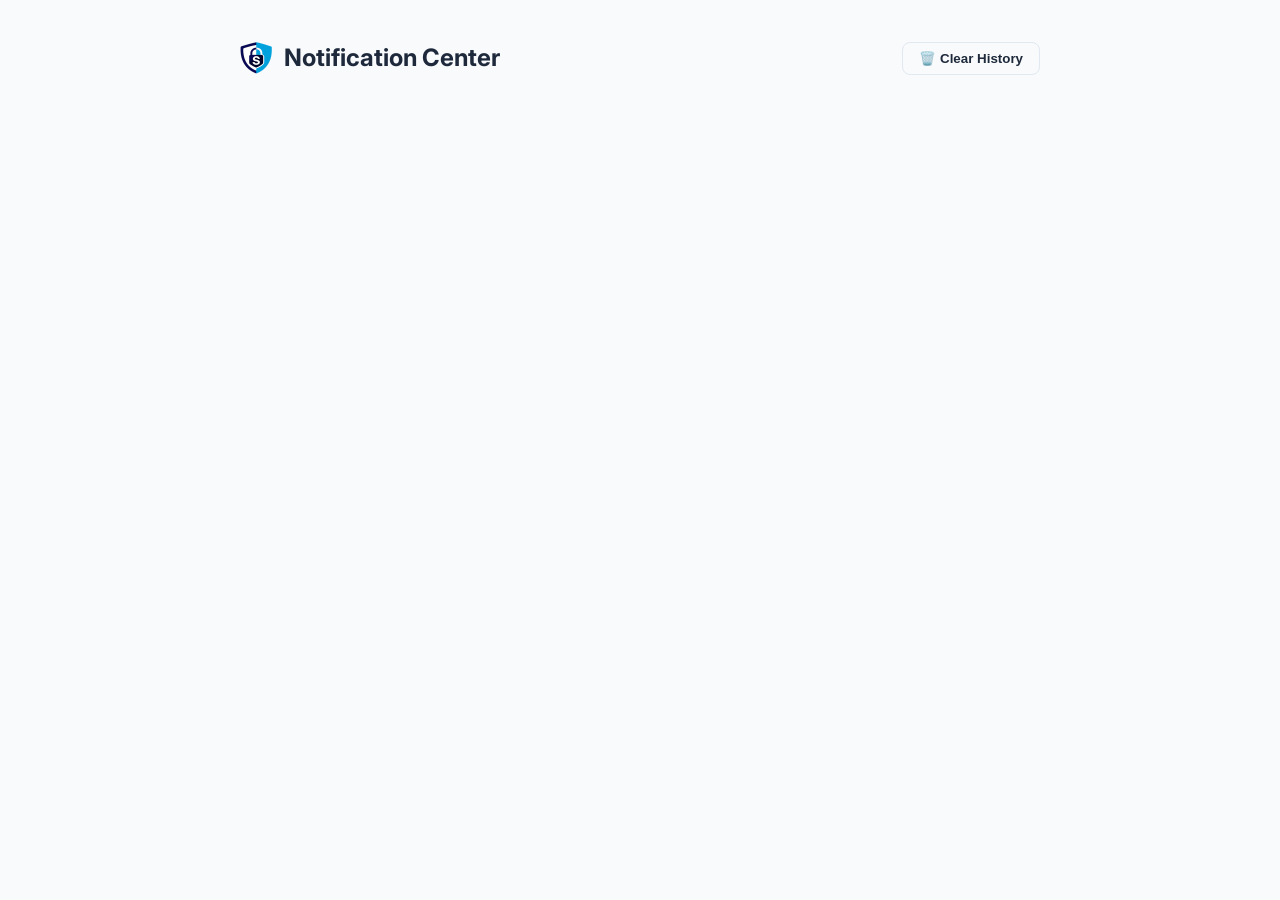
==== notifications/notifications.html @ 54020696 "Restored" ====
<!DOCTYPE html>
<html lang="en">

<head>
    <meta charset="UTF-8">
    <meta name="viewport" content="width=device-width, initial-scale=1.0">
    <title>Notification Center - Shadow Shield</title>
    <link rel="stylesheet" href="notifications.css">
    <link href="https://fonts.googleapis.com/css2?family=Inter:wght@400;500;600;700&display=swap" rel="stylesheet">
</head>

<body>
    <div class="container">
        <header>
            <div class="logo-area">
                <img src="../assets/icons/icon128.png" alt="Shadow Shield">
                <h1>Notification Center</h1>
            </div>
            <button id="clear-history" class="secondary-btn">🗑️ Clear History</button>
        </header>

        <main>
            <div id="empty-state" class="empty-state">
                <div class="empty-icon">🔔</div>
                <h2>No notifications yet</h2>
                <p>Your alert history will appear here as you use Shadow Shield.</p>
            </div>

            <div id="notification-list" class="notification-list">
                <!-- Notifications will be injected here -->
            </div>
        </main>
    </div>
    <script src="notifications.js"></script>
</body>

</html>
---- notifications/notifications.css ----
:root {
    --primary: #6C63FF;
    --success: #34D399;
    --warning: #FBBF24;
    --danger: #F87171;
    --dark: #0F172A;
    --bg: #F8FAFC;
    --card: #FFFFFF;
    --text: #1E293B;
    --text-muted: #64748B;
    --border: #E2E8F0;
}

@media (prefers-color-scheme: dark) {
    :root {
        --bg: #0F172A;
        --card: #1E293B;
        --text: #F8FAFC;
        --text-muted: #94A3B8;
        --border: #334155;
    }
}

body {
    margin: 0;
    font-family: 'Inter', sans-serif;
    background-color: var(--bg);
    color: var(--text);
    line-height: 1.5;
}

.container {
    max-width: 800px;
    margin: 40px auto;
    padding: 0 20px;
}

header {
    display: flex;
    justify-content: space-between;
    align-items: center;
    margin-bottom: 32px;
}

.logo-area {
    display: flex;
    align-items: center;
    gap: 12px;
}

.logo-area img {
    width: 32px;
    height: 32px;
}

h1 {
    font-size: 24px;
    font-weight: 700;
    margin: 0;
}

.secondary-btn {
    background: transparent;
    border: 1px solid var(--border);
    color: var(--text);
    padding: 8px 16px;
    border-radius: 8px;
    font-weight: 600;
    cursor: pointer;
    transition: all 0.2s;
}

.secondary-btn:hover {
    background: var(--border);
}

.notification-list {
    display: flex;
    flex-direction: column;
    gap: 16px;
}

.notification-item {
    background: var(--card);
    border: 1px solid var(--border);
    border-radius: 12px;
    padding: 16px;
    display: flex;
    gap: 16px;
    animation: fadeIn 0.3s ease-out;
}

.notif-icon {
    font-size: 24px;
    flex-shrink: 0;
}

.notif-content {
    flex-grow: 1;
}

.notif-header {
    display: flex;
    justify-content: space-between;
    align-items: flex-start;
    margin-bottom: 4px;
}

.notif-title {
    font-weight: 700;
    font-size: 16px;
}

.notif-time {
    font-size: 12px;
    color: var(--text-muted);
}

.notif-message {
    font-size: 14px;
    color: var(--text);
    margin-bottom: 8px;
}

.notif-platform {
    font-size: 12px;
    color: var(--primary);
    font-weight: 600;
}

.empty-state {
    display: none;
    flex-direction: column;
    align-items: center;
    justify-content: center;
    padding: 80px 0;
    text-align: center;
    color: var(--text-muted);
}

.empty-icon {
    font-size: 64px;
    margin-bottom: 24px;
    opacity: 0.3;
}

.empty-state h2 {
    margin: 0 0 8px 0;
    color: var(--text);
}

@keyframes fadeIn {
    from {
        opacity: 0;
        transform: translateY(10px);
    }

    to {
        opacity: 1;
        transform: translateY(0);
    }
}
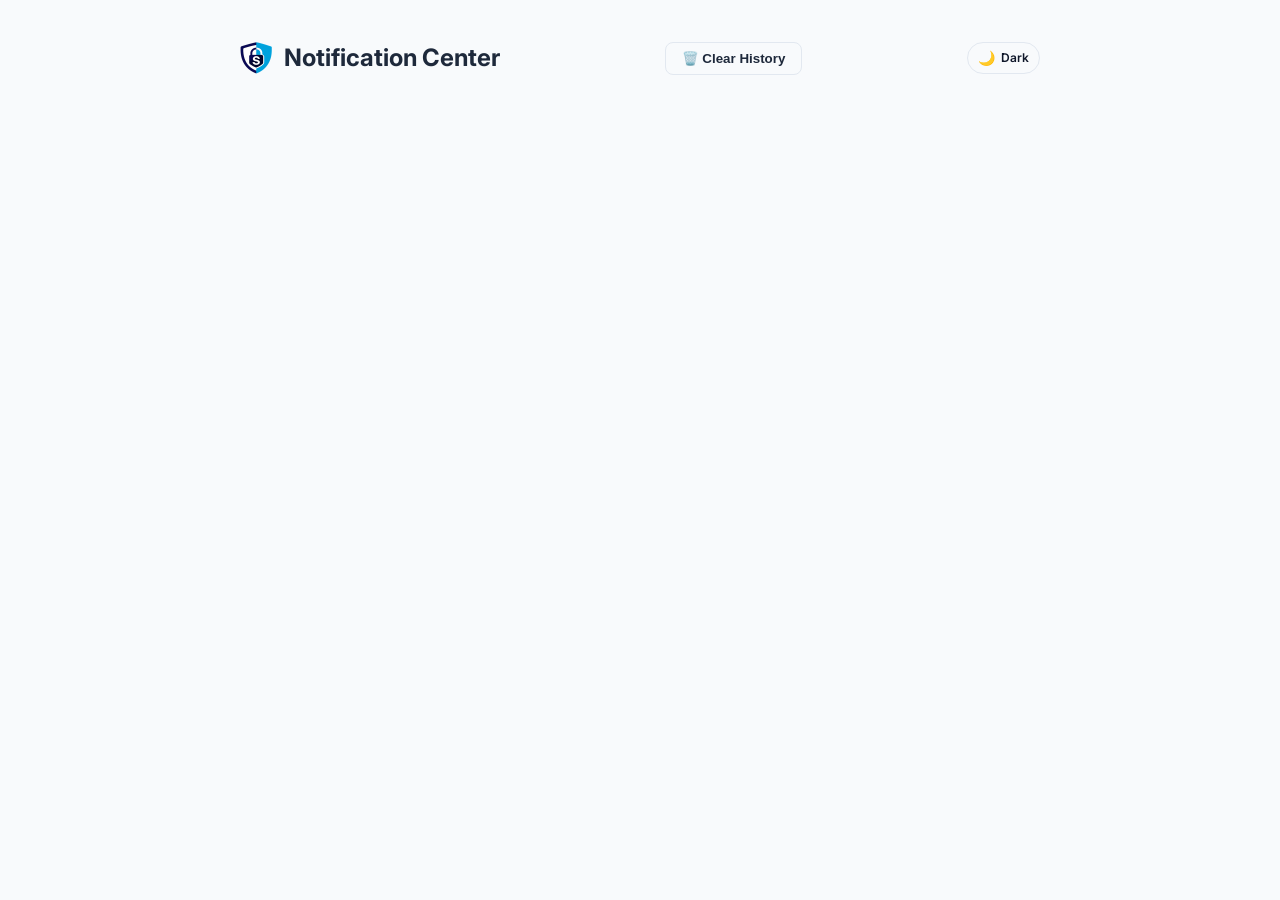
==== commit 283ae61c: "Add theme switching and improve PII upload scanning Co-authored-by: Copilot <223556219+Copilot@users" ====
--- a/notifications/notifications.html
+++ b/notifications/notifications.html
@@ -6,6 +6,7 @@
     <meta name="viewport" content="width=device-width, initial-scale=1.0">
     <title>Notification Center - Shadow Shield</title>
     <link rel="stylesheet" href="notifications.css">
+    <link rel="stylesheet" href="../styles/theme.css">
     <link href="https://fonts.googleapis.com/css2?family=Inter:wght@400;500;600;700&display=swap" rel="stylesheet">
 </head>
 
@@ -17,6 +18,10 @@
                 <h1>Notification Center</h1>
             </div>
             <button id="clear-history" class="secondary-btn">🗑️ Clear History</button>
+            <button class="theme-toggle" data-theme-toggle type="button">
+                <span class="theme-icon" aria-hidden="true">☀️</span>
+                <span class="theme-label">Light</span>
+            </button>
         </header>
 
         <main>
@@ -31,6 +36,7 @@
             </div>
         </main>
     </div>
+    <script src="../utils/theme.js"></script>
     <script src="notifications.js"></script>
 </body>
 
--- a/notifications/notifications.css
+++ b/notifications/notifications.css
@@ -19,6 +19,22 @@
         --text-muted: #94A3B8;
         --border: #334155;
     }
+}
+
+:root[data-theme="light"] {
+      --bg: #F8FAFC;
+      --card: #FFFFFF;
+      --text: #1E293B;
+      --text-muted: #64748B;
+      --border: #E2E8F0;
+}
+
+:root[data-theme="dark"] {
+      --bg: #0F172A;
+      --card: #1E293B;
+      --text: #F8FAFC;
+      --text-muted: #94A3B8;
+      --border: #334155;
 }
 
 body {
--- a/styles/theme.css
+++ b/styles/theme.css
@@ -0,0 +1,25 @@
+.theme-toggle {
+  display: inline-flex;
+  align-items: center;
+  gap: 6px;
+  border: 1px solid var(--card-border, var(--border));
+  border-radius: 999px;
+  padding: 6px 10px;
+  background: var(--card-bg, transparent);
+  color: var(--dark, var(--text));
+  font: inherit;
+  font-size: 12px;
+  font-weight: 600;
+  cursor: pointer;
+  transition: background 0.2s, border-color 0.2s;
+}
+
+.theme-toggle:hover {
+  background: var(--light, var(--border));
+  border-color: var(--primary);
+}
+
+.theme-icon {
+  font-size: 14px;
+  line-height: 1;
+}
